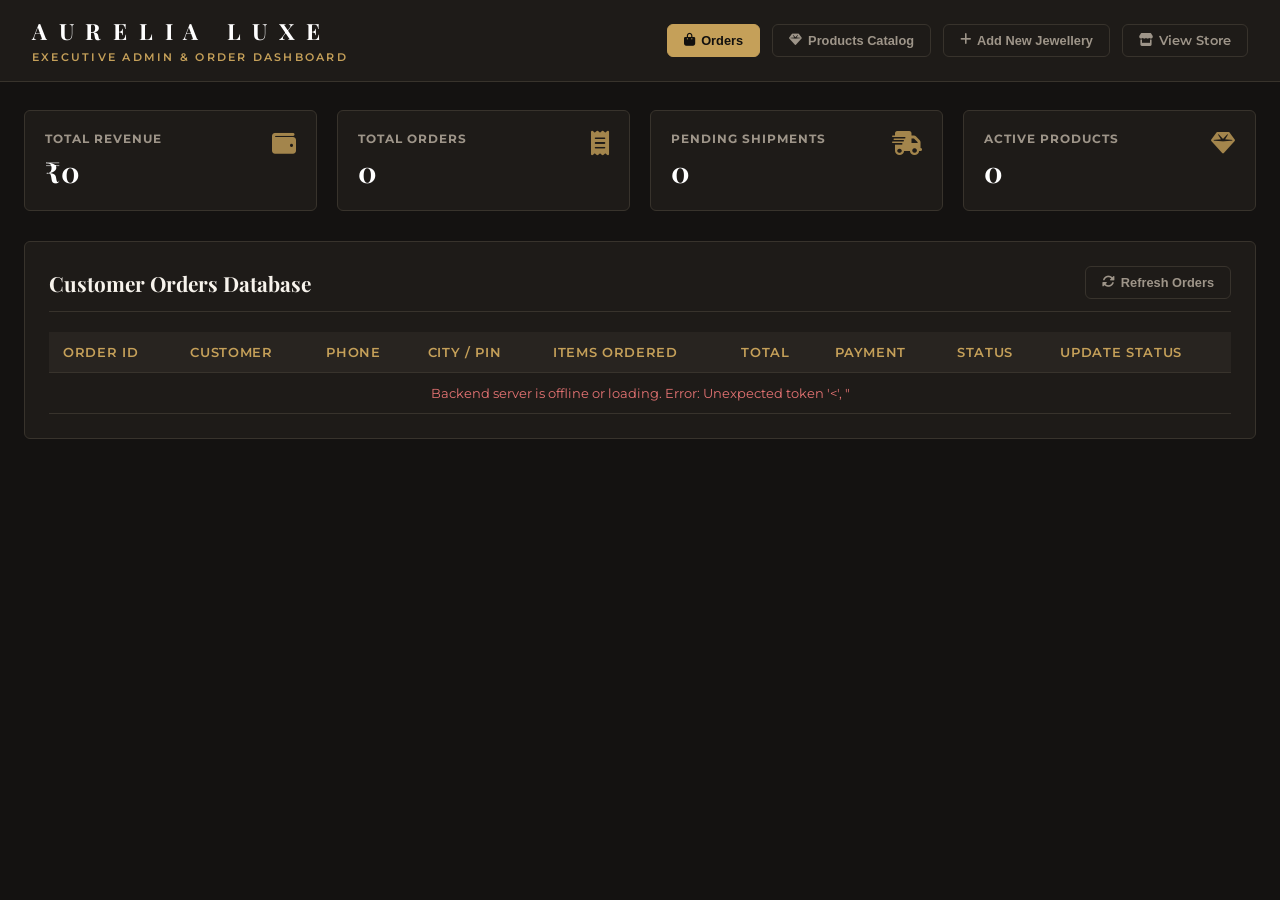
==== admin.html @ 9e3ecd98 "Add full-stack Python Flask backend with SQLite DB, Orders API, and Admin Dashboard" ====
<!DOCTYPE html>
<html lang="en">
<head>
  <meta charset="UTF-8">
  <meta name="viewport" content="width=device-width, initial-scale=1.0">
  <title>AURELIA LUXE | Executive Admin Dashboard</title>
  <link rel="icon" type="image/svg+xml" href="data:image/svg+xml,<svg xmlns='http://www.w3.org/2000/svg' viewBox='0 0 100 100'><text y='.9em' font-size='90'>👑</text></svg>">
  <link rel="stylesheet" href="https://cdnjs.cloudflare.com/ajax/libs/font-awesome/6.5.1/css/all.min.css">
  <link href="https://fonts.googleapis.com/css2?family=Playfair+Display:wght@500;600;700&family=Montserrat:wght@400;500;600;700&display=swap" rel="stylesheet">
  <style>
    :root {
      --gold: #c5a059;
      --gold-dark: #a27e36;
      --bg-dark: #141211;
      --panel-dark: #1e1b18;
      --panel-light: #282420;
      --border: #38332c;
      --text-light: #f7f3ec;
      --text-muted: #9e9589;
      --green: #2e7d32;
      --red: #c24141;
      --blue: #1976d2;
      --radius: 6px;
    }
    * { margin: 0; padding: 0; box-sizing: border-box; }
    body {
      font-family: 'Montserrat', sans-serif;
      background: var(--bg-dark);
      color: var(--text-light);
      min-height: 100vh;
      display: flex;
      flex-direction: column;
    }
    header {
      background: var(--panel-dark);
      border-bottom: 1px solid var(--border);
      padding: 16px 32px;
      display: flex;
      justify-content: space-between;
      align-items: center;
    }
    .header-brand h1 {
      font-family: 'Playfair Display', serif;
      font-size: 1.4rem;
      letter-spacing: 0.15em;
      color: #fff;
    }
    .header-brand span {
      font-size: 0.7rem;
      color: var(--gold);
      letter-spacing: 0.2em;
      text-transform: uppercase;
      font-weight: 600;
    }
    .nav-tabs {
      display: flex;
      gap: 12px;
    }
    .tab-btn {
      background: none;
      border: 1px solid var(--border);
      color: var(--text-muted);
      padding: 8px 16px;
      border-radius: var(--radius);
      cursor: pointer;
      font-size: 0.8rem;
      font-weight: 600;
      transition: all 0.25s ease;
      display: flex;
      align-items: center;
      gap: 6px;
    }
    .tab-btn:hover, .tab-btn.active {
      background: var(--gold);
      color: #12100e;
      border-color: var(--gold);
    }
    .container {
      max-width: 1360px;
      width: 100%;
      margin: 28px auto;
      padding: 0 24px;
      flex-grow: 1;
    }
    /* Stats Cards */
    .stats-grid {
      display: grid;
      grid-template-columns: repeat(4, 1fr);
      gap: 20px;
      margin-bottom: 30px;
    }
    .stat-card {
      background: var(--panel-dark);
      border: 1px solid var(--border);
      border-radius: var(--radius);
      padding: 20px;
      position: relative;
    }
    .stat-card .stat-icon {
      position: absolute;
      top: 20px;
      right: 20px;
      font-size: 1.5rem;
      color: var(--gold);
      opacity: 0.8;
    }
    .stat-card h4 {
      font-size: 0.78rem;
      text-transform: uppercase;
      letter-spacing: 0.08em;
      color: var(--text-muted);
      margin-bottom: 6px;
    }
    .stat-card .stat-value {
      font-family: 'Playfair Display', serif;
      font-size: 1.8rem;
      font-weight: 700;
      color: #fff;
    }
    /* Main Content Sections */
    .content-section {
      display: none;
      background: var(--panel-dark);
      border: 1px solid var(--border);
      border-radius: var(--radius);
      padding: 24px;
    }
    .content-section.active {
      display: block;
    }
    .section-title-row {
      display: flex;
      justify-content: space-between;
      align-items: center;
      margin-bottom: 20px;
      padding-bottom: 12px;
      border-bottom: 1px solid var(--border);
    }
    .section-title-row h2 {
      font-family: 'Playfair Display', serif;
      font-size: 1.3rem;
    }
    /* Tables */
    .custom-table {
      width: 100%;
      border-collapse: collapse;
      font-size: 0.82rem;
    }
    .custom-table th, .custom-table td {
      padding: 12px 14px;
      text-align: left;
      border-bottom: 1px solid var(--border);
    }
    .custom-table th {
      background: var(--panel-light);
      color: var(--gold);
      font-weight: 600;
      text-transform: uppercase;
      letter-spacing: 0.05em;
    }
    .custom-table tr:hover {
      background: rgba(255, 255, 255, 0.02);
    }
    .status-badge {
      display: inline-block;
      padding: 4px 8px;
      border-radius: 4px;
      font-size: 0.72rem;
      font-weight: 700;
      text-transform: uppercase;
    }
    .status-processing { background: rgba(25, 118, 210, 0.2); color: #64b5f6; }
    .status-dispatched { background: rgba(230, 81, 0, 0.2); color: #ffb74d; }
    .status-delivered { background: rgba(46, 125, 50, 0.2); color: #81c784; }
    .status-cancelled { background: rgba(194, 65, 65, 0.2); color: #e57373; }

    .status-select {
      background: var(--panel-light);
      color: #fff;
      border: 1px solid var(--border);
      padding: 4px 8px;
      border-radius: 4px;
      font-size: 0.75rem;
      cursor: pointer;
    }
    /* Forms */
    .form-grid {
      display: grid;
      grid-template-columns: repeat(2, 1fr);
      gap: 16px;
    }
    .form-group {
      display: flex;
      flex-direction: column;
      gap: 6px;
    }
    .form-group.full {
      grid-column: 1 / -1;
    }
    .form-group label {
      font-size: 0.75rem;
      font-weight: 600;
      text-transform: uppercase;
      color: var(--text-muted);
    }
    .form-group input, .form-group select, .form-group textarea {
      background: var(--panel-light);
      border: 1px solid var(--border);
      color: #fff;
      padding: 10px 14px;
      border-radius: var(--radius);
      font-family: inherit;
      font-size: 0.85rem;
      outline: none;
    }
    .form-group input:focus, .form-group select:focus, .form-group textarea:focus {
      border-color: var(--gold);
    }
    .btn-submit {
      background: var(--gold);
      color: #12100e;
      border: none;
      padding: 12px 24px;
      border-radius: var(--radius);
      font-weight: 700;
      cursor: pointer;
      text-transform: uppercase;
      letter-spacing: 0.08em;
      transition: all 0.25s ease;
      margin-top: 10px;
    }
    .btn-submit:hover {
      background: #d4af37;
    }
    .btn-delete {
      background: rgba(194, 65, 65, 0.2);
      color: #e57373;
      border: 1px solid rgba(194, 65, 65, 0.4);
      padding: 4px 8px;
      border-radius: 4px;
      cursor: pointer;
      font-size: 0.75rem;
    }
    .btn-delete:hover {
      background: var(--red);
      color: #fff;
    }
    /* Product card thumbnails */
    .product-thumb {
      width: 44px;
      height: 44px;
      border-radius: 4px;
      object-fit: cover;
      vertical-align: middle;
      margin-right: 10px;
    }
  </style>
</head>
<body>

  <header>
    <div class="header-brand">
      <h1>A U R E L I A &nbsp; L U X E</h1>
      <span>Executive Admin & Order Dashboard</span>
    </div>

    <div class="nav-tabs">
      <button class="tab-btn active" onclick="switchTab('orders')"><i class="fas fa-shopping-bag"></i> Orders</button>
      <button class="tab-btn" onclick="switchTab('products')"><i class="fas fa-gem"></i> Products Catalog</button>
      <button class="tab-btn" onclick="switchTab('add-product')"><i class="fas fa-plus"></i> Add New Jewellery</button>
      <a href="index.html" class="tab-btn" style="text-decoration:none;"><i class="fas fa-store"></i> View Store</a>
    </div>
  </header>

  <div class="container">
    <!-- Stats Row -->
    <div class="stats-grid">
      <div class="stat-card">
        <i class="fas fa-wallet stat-icon"></i>
        <h4>Total Revenue</h4>
        <div class="stat-value" id="stat-revenue">₹0</div>
      </div>
      <div class="stat-card">
        <i class="fas fa-receipt stat-icon"></i>
        <h4>Total Orders</h4>
        <div class="stat-value" id="stat-orders">0</div>
      </div>
      <div class="stat-card">
        <i class="fas fa-shipping-fast stat-icon"></i>
        <h4>Pending Shipments</h4>
        <div class="stat-value" id="stat-pending">0</div>
      </div>
      <div class="stat-card">
        <i class="fas fa-gem stat-icon"></i>
        <h4>Active Products</h4>
        <div class="stat-value" id="stat-products">0</div>
      </div>
    </div>

    <!-- Orders Section -->
    <div id="section-orders" class="content-section active">
      <div class="section-title-row">
        <h2>Customer Orders Database</h2>
        <button class="tab-btn" onclick="loadOrders()"><i class="fas fa-sync-alt"></i> Refresh Orders</button>
      </div>

      <div style="overflow-x: auto;">
        <table class="custom-table">
          <thead>
            <tr>
              <th>Order ID</th>
              <th>Customer</th>
              <th>Phone</th>
              <th>City / PIN</th>
              <th>Items Ordered</th>
              <th>Total</th>
              <th>Payment</th>
              <th>Status</th>
              <th>Update Status</th>
            </tr>
          </thead>
          <tbody id="orders-table-body">
            <tr><td colspan="9" style="text-align:center;">Loading orders from database...</td></tr>
          </tbody>
        </table>
      </div>
    </div>

    <!-- Products Catalog Section -->
    <div id="section-products" class="content-section">
      <div class="section-title-row">
        <h2>Live Jewellery Catalog</h2>
        <button class="tab-btn" onclick="switchTab('add-product')"><i class="fas fa-plus"></i> Add New Product</button>
      </div>

      <div style="overflow-x: auto;">
        <table class="custom-table">
          <thead>
            <tr>
              <th>Item</th>
              <th>Category</th>
              <th>Selling Price</th>
              <th>MRP</th>
              <th>Badges</th>
              <th>Rating</th>
              <th>Action</th>
            </tr>
          </thead>
          <tbody id="products-table-body">
            <tr><td colspan="7" style="text-align:center;">Loading products from database...</td></tr>
          </tbody>
        </table>
      </div>
    </div>

    <!-- Add Product Section -->
    <div id="section-add-product" class="content-section">
      <div class="section-title-row">
        <h2>Add New Demi-Fine Jewellery Piece</h2>
      </div>

      <form id="add-product-form" onsubmit="handleCreateProduct(event)">
        <div class="form-grid">
          <div class="form-group">
            <label>Product Title</label>
            <input type="text" id="prod-title" placeholder="e.g. Royal Emerald Choker Necklace" required>
          </div>
          <div class="form-group">
            <label>Category</label>
            <select id="prod-category" required>
              <option value="necklaces">Necklaces & Chains</option>
              <option value="earrings">Earrings</option>
              <option value="bracelets">Bracelets & Bangles</option>
              <option value="rings">Solitaire Rings</option>
              <option value="mangalsutra">Mangalsutras</option>
              <option value="mens">Men's Luxe</option>
            </select>
          </div>
          <div class="form-group">
            <label>Selling Price (₹)</label>
            <input type="number" id="prod-price" placeholder="1299" required>
          </div>
          <div class="form-group">
            <label>Original MRP (₹)</label>
            <input type="number" id="prod-original-price" placeholder="2599" required>
          </div>
          <div class="form-group full">
            <label>High-Res Image URL</label>
            <input type="url" id="prod-image" placeholder="https://images.unsplash.com/..." required>
          </div>
          <div class="form-group full">
            <label>Subtitle & Materials Description</label>
            <input type="text" id="prod-subtitle" placeholder="18K Thick Gold Vermeil | SGL Certified Lab Diamond | Waterproof">
          </div>
          <div class="form-group full">
            <label>Full Product Story & Specifications</label>
            <textarea id="prod-desc" rows="3" placeholder="Crafted with pure 925 sterling silver and 2.5 microns of real 18K gold vermeil..."></textarea>
          </div>
        </div>

        <button type="submit" class="btn-submit"><i class="fas fa-plus"></i> Publish to Store</button>
      </form>
    </div>
  </div>

  <script>
    // Auto-detect backend host: use localhost:5000 if running locally or relative /api
    const API_BASE = window.location.hostname === 'localhost' || window.location.hostname === '127.0.0.1' 
      ? 'http://localhost:5000/api' 
      : '/api';

    function switchTab(tabName) {
      document.querySelectorAll('.tab-btn').forEach(b => b.classList.remove('active'));
      document.querySelectorAll('.content-section').forEach(s => s.classList.remove('active'));

      const targetBtn = Array.from(document.querySelectorAll('.tab-btn')).find(b => b.getAttribute('onclick')?.includes(tabName));
      if (targetBtn) targetBtn.classList.add('active');

      const targetSection = document.getElementById(`section-${tabName}`);
      if (targetSection) targetSection.classList.add('active');

      if (tabName === 'orders') loadOrders();
      if (tabName === 'products') loadProducts();
    }

    async function loadStats() {
      try {
        const res = await fetch(`${API_BASE}/stats`);
        const data = await res.json();
        document.getElementById('stat-revenue').textContent = `₹${data.total_revenue.toLocaleString('en-IN')}`;
        document.getElementById('stat-orders').textContent = data.total_orders;
        document.getElementById('stat-pending').textContent = data.pending_orders;
        document.getElementById('stat-products').textContent = data.total_products;
      } catch (e) {
        console.error("Stats error:", e);
      }
    }

    async function loadOrders() {
      const tbody = document.getElementById('orders-table-body');
      tbody.innerHTML = `<tr><td colspan="9" style="text-align:center;">Loading orders...</td></tr>`;

      try {
        const res = await fetch(`${API_BASE}/orders`);
        const data = await res.json();

        if (!data.orders || data.orders.length === 0) {
          tbody.innerHTML = `<tr><td colspan="9" style="text-align:center; color:#888;">No customer orders placed yet.</td></tr>`;
          return;
        }

        tbody.innerHTML = data.orders.map(o => {
          const itemsSummary = o.items.map(i => `${i.title} (${i.quantity || 1})`).join(', ');
          const statusClass = `status-${o.status.toLowerCase()}`;

          return `
            <tr>
              <td><strong>${o.id}</strong></td>
              <td>${o.customer_name}<br><small style="color:#888;">${o.customer_email}</small></td>
              <td>${o.customer_phone || 'N/A'}</td>
              <td>${o.city} (${o.pincode})</td>
              <td style="max-width:220px; font-size:0.75rem;">${itemsSummary}</td>
              <td><strong>₹${o.total.toLocaleString('en-IN')}</strong></td>
              <td><small>${o.payment_method}</small></td>
              <td><span class="status-badge ${statusClass}">${o.status}</span></td>
              <td>
                <select class="status-select" onchange="updateOrderStatus('${o.id}', this.value)">
                  <option value="Processing" ${o.status==='Processing'?'selected':''}>Processing</option>
                  <option value="Dispatched" ${o.status==='Dispatched'?'selected':''}>Dispatched</option>
                  <option value="Delivered" ${o.status==='Delivered'?'selected':''}>Delivered</option>
                  <option value="Cancelled" ${o.status==='Cancelled'?'selected':''}>Cancelled</option>
                </select>
              </td>
            </tr>
          `;
        }).join('');
      } catch (e) {
        tbody.innerHTML = `<tr><td colspan="9" style="text-align:center; color:#e57373;">Backend server is offline or loading. Error: ${e.message}</td></tr>`;
      }
    }

    async function updateOrderStatus(orderId, newStatus) {
      try {
        const res = await fetch(`${API_BASE}/orders/${orderId}/status`, {
          method: 'PATCH',
          headers: { 'Content-Type': 'application/json' },
          body: JSON.stringify({ status: newStatus })
        });
        const data = await res.json();
        if (data.success) {
          loadOrders();
          loadStats();
        }
      } catch (e) {
        alert("Failed to update order: " + e.message);
      }
    }

    async function loadProducts() {
      const tbody = document.getElementById('products-table-body');
      tbody.innerHTML = `<tr><td colspan="7" style="text-align:center;">Loading products...</td></tr>`;

      try {
        const res = await fetch(`${API_BASE}/products`);
        const data = await res.json();

        if (!data.products || data.products.length === 0) {
          tbody.innerHTML = `<tr><td colspan="7" style="text-align:center; color:#888;">No products found.</td></tr>`;
          return;
        }

        tbody.innerHTML = data.products.map(p => `
          <tr>
            <td>
              <img src="${p.image}" class="product-thumb" alt="${p.title}">
              <strong>${p.title}</strong>
            </td>
            <td><span style="text-transform:uppercase; font-size:0.75rem;">${p.category}</span></td>
            <td><strong>₹${p.price.toLocaleString('en-IN')}</strong></td>
            <td><del style="color:#888;">₹${p.original_price?.toLocaleString('en-IN') || ''}</del></td>
            <td><small style="color:var(--gold);">${p.badge || 'NEW'}</small></td>
            <td>★ ${p.rating || 5.0}</td>
            <td>
              <button class="btn-delete" onclick="deleteProduct('${p.id}')"><i class="fas fa-trash"></i> Delete</button>
            </td>
          </tr>
        `).join('');
      } catch (e) {
        tbody.innerHTML = `<tr><td colspan="7" style="text-align:center; color:#e57373;">Error loading products: ${e.message}</td></tr>`;
      }
    }

    async function deleteProduct(productId) {
      if (!confirm(`Are you sure you want to delete product ${productId}?`)) return;
      try {
        const res = await fetch(`${API_BASE}/products/${productId}`, { method: 'DELETE' });
        const data = await res.json();
        if (data.success) {
          loadProducts();
          loadStats();
        }
      } catch (e) {
        alert("Error deleting: " + e.message);
      }
    }

    async function handleCreateProduct(e) {
      e.preventDefault();
      const payload = {
        title: document.getElementById('prod-title').value,
        category: document.getElementById('prod-category').value,
        price: parseFloat(document.getElementById('prod-price').value),
        original_price: parseFloat(document.getElementById('prod-original-price').value),
        image: document.getElementById('prod-image').value,
        subtitle: document.getElementById('prod-subtitle').value,
        description: document.getElementById('prod-desc').value,
        badge: "NEW ARRIVAL"
      };

      try {
        const res = await fetch(`${API_BASE}/products`, {
          method: 'POST',
          headers: { 'Content-Type': 'application/json' },
          body: JSON.stringify(payload)
        });
        const data = await res.json();
        if (data.success) {
          alert("🎉 Product successfully published to store!");
          document.getElementById('add-product-form').reset();
          switchTab('products');
        } else {
          alert("Failed to add product: " + data.error);
        }
      } catch (e) {
        alert("Server error: " + e.message);
      }
    }

    // Initial load
    loadStats();
    loadOrders();
  </script>
</body>
</html>
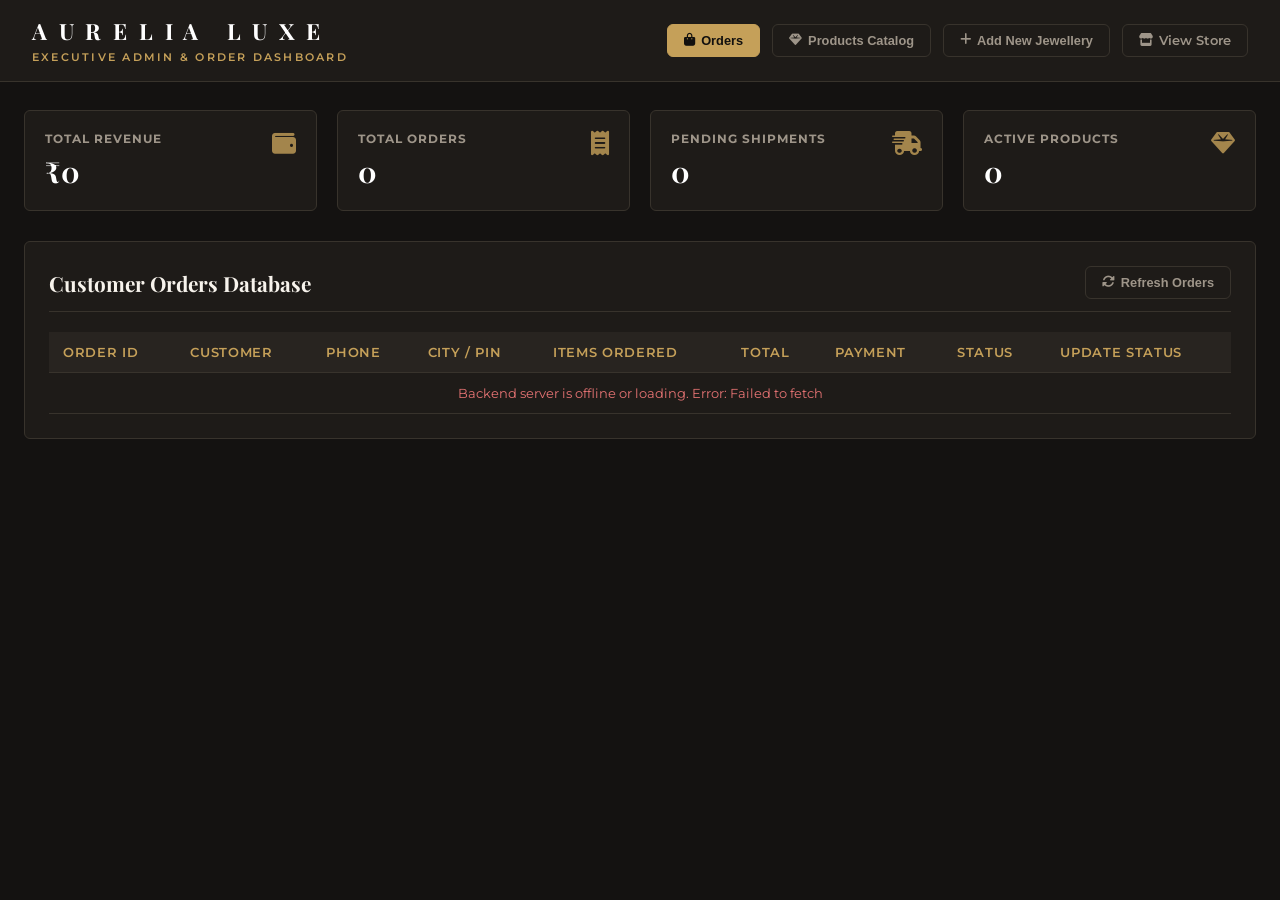
==== commit 21beb3c6: "Connect live frontend and admin dashboard to public Cloudflare backend API" ====
--- a/admin.html
+++ b/admin.html
@@ -404,10 +404,11 @@
   </div>
 
   <script>
-    // Auto-detect backend host: use localhost:5000 if running locally or relative /api
-    const API_BASE = window.location.hostname === 'localhost' || window.location.hostname === '127.0.0.1' 
+    // Auto-detect backend host: use localhost:5000 if running locally or live cloudflare backend URL
+    const API_BASE = (window.location.hostname === 'localhost' || window.location.hostname === '127.0.0.1') 
       ? 'http://localhost:5000/api' 
-      : '/api';
+      : 'https://ingredients-none-observations-details.trycloudflare.com/api';
+
 
     function switchTab(tabName) {
       document.querySelectorAll('.tab-btn').forEach(b => b.classList.remove('active'));
